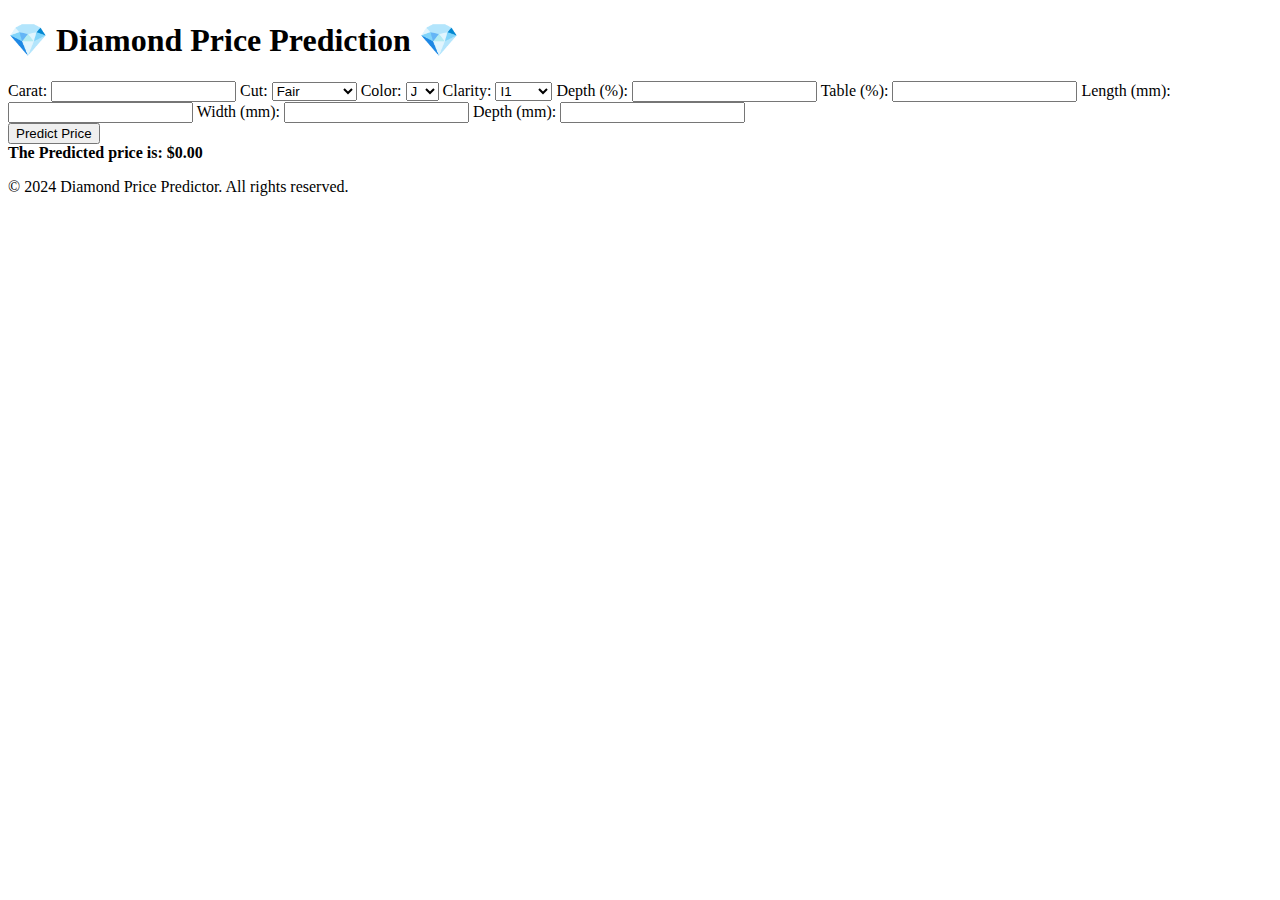
==== templates/index.html @ 9c6b01cf "ui-created" ====
<!DOCTYPE html>
<html lang="en">

<head>
    <meta charset="UTF-8">
    <meta name="viewport" content="width=device-width, initial-scale=1.0">

    <title>Diamond Price Prediction</title>
    <link rel="icon" href="https://clipart-library.com/images/dc48RnKni.png" type="image/x-icon">

    <link rel="stylesheet" href="static/styles.css">
    <link href="https://fonts.googleapis.com/css2?family=Roboto:wght@400;700&display=swap" rel="stylesheet">
</head>

<body>
    <h1>💎 Diamond Price Prediction 💎</h1>

    <div class="container">
        <form id="prediction-form">

            <div class="grid-container">

                <label for="carat">Carat:</b></label>
                <input type="number" id="carat" required>
                
                <label for="cut">Cut:</label>
                <select id="cut" required>
                    <option value="Fair">Fair</option>
                    <option value="Good">Good</option>
                    <option value="Very Good">Very Good</option>
                    <option value="Premium">Premium</option>
                    <option value="Ideal">Ideal</option>
                </select>
                
                <label for="color">Color:</label>
                <select id="color" required>
                    <option value="J">J</option>
                    <option value="I">I</option>
                    <option value="H">H</option>
                    <option value="G">G</option>
                    <option value="F">F</option>
                    <option value="E">E</option>
                    <option value="D">D</option>
                </select>
                
                <label for="clarity">Clarity:</label>
                <select id="clarity" required>
                    <option value="I1">I1</option>
                    <option value="SI2">SI2</option>
                    <option value="SI1">SI1</option>
                    <option value="VS2">VS2</option>
                    <option value="VS1">VS1</option>
                    <option value="VVS2">VVS2</option>
                    <option value="VVS1">VVS1</option>
                    <option value="IF">IF</option>
                </select>

                <label for="depth">Depth (%):</label>
                <input type="number" id="depth" required step="0.01">
                
                <label for="table">Table (%):</label>
                <input type="number" id="table" required step="0.01">
                
                <label for="x">Length (mm):</label>
                <input type="number" id="x" required step="0.01">
                
                <label for="y">Width (mm):</label>
                <input type="number" id="y" required step="0.01">
                
                <label for="z">Depth (mm):</label>
                <input type="number" id="z" required step="0.01">

            </div>

            <button type="submit">Predict Price</button>
            
        </form>
        
        <div id="result" class="result"><b>The Predicted price is: $0.00</b></div>
    </div>

    <footer>
        <p>&copy; 2024 Diamond Price Predictor. All rights reserved.</p>
    </footer>

</body>
</html>
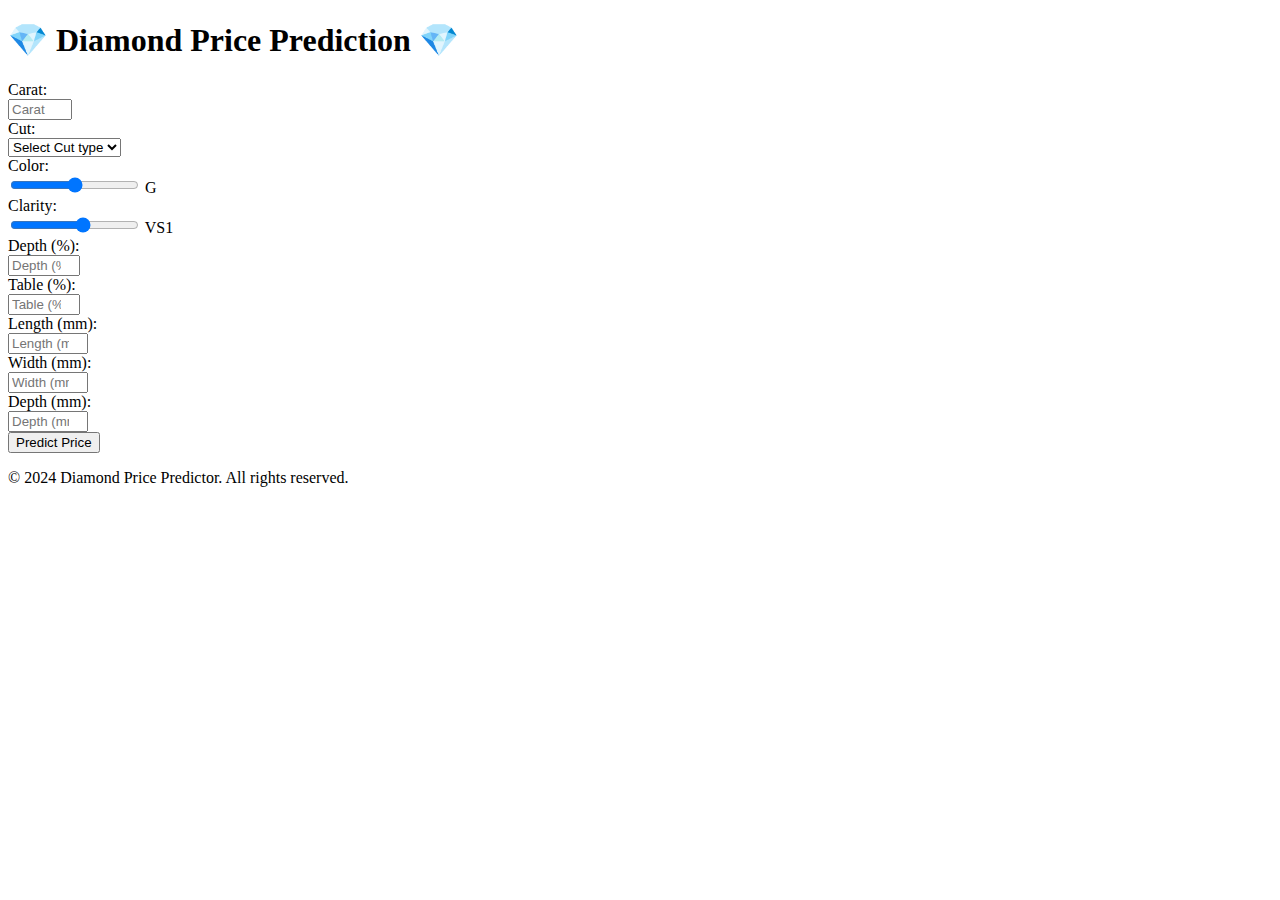
==== commit d758c4f0: "ui-created" ====
--- a/templates/index.html
+++ b/templates/index.html
@@ -7,7 +7,7 @@
 
     <title>Diamond Price Prediction</title>
     <link rel="icon" href="https://clipart-library.com/images/dc48RnKni.png" type="image/x-icon">
-
+    
     <link rel="stylesheet" href="static/styles.css">
     <link href="https://fonts.googleapis.com/css2?family=Roboto:wght@400;700&display=swap" rel="stylesheet">
 </head>
@@ -16,72 +16,105 @@
     <h1>💎 Diamond Price Prediction 💎</h1>
 
     <div class="container">
-        <form id="prediction-form">
+
+        <form id="prediction-form" action="/result" method="post">
 
             <div class="grid-container">
 
-                <label for="carat">Carat:</b></label>
-                <input type="number" id="carat" required>
-                
+                <label for="carat">Carat:</label>
+                <div class="input-with-value">
+                    <input type="number" name="carat" id="carat" min="0.1" max="5" step="0.1" placeholder="Carat" required>
+                </div>
+
                 <label for="cut">Cut:</label>
-                <select id="cut" required>
-                    <option value="Fair">Fair</option>
-                    <option value="Good">Good</option>
-                    <option value="Very Good">Very Good</option>
-                    <option value="Premium">Premium</option>
-                    <option value="Ideal">Ideal</option>
-                </select>
-                
+                <div class="input-with-value">
+                    <select name="cut" id="cut" required>
+                        <option selected disabled>Select Cut type</option>
+                        <option value="0">Fair</option>
+                        <option value="1">Good</option>
+                        <option value="2">Very Good</option>
+                        <option value="3">Premium</option>
+                        <option value="4">Ideal</option>
+                    </select>
+                </div>
+
                 <label for="color">Color:</label>
-                <select id="color" required>
-                    <option value="J">J</option>
-                    <option value="I">I</option>
-                    <option value="H">H</option>
-                    <option value="G">G</option>
-                    <option value="F">F</option>
-                    <option value="E">E</option>
-                    <option value="D">D</option>
-                </select>
-                
+                <div class="input-with-value">
+                    <input type="range" name="color" id="color" min="0" max="6" value="3" required>
+                    <span id="color-value">G</span>
+                </div>
+
                 <label for="clarity">Clarity:</label>
-                <select id="clarity" required>
-                    <option value="I1">I1</option>
-                    <option value="SI2">SI2</option>
-                    <option value="SI1">SI1</option>
-                    <option value="VS2">VS2</option>
-                    <option value="VS1">VS1</option>
-                    <option value="VVS2">VVS2</option>
-                    <option value="VVS1">VVS1</option>
-                    <option value="IF">IF</option>
-                </select>
+                <div class="input-with-value">
+                    <input type="range" name="clarity" id="clarity" min="0" max="7" value="4" required>
+                    <span id="clarity-value">VS2</span>
+                </div>
 
                 <label for="depth">Depth (%):</label>
-                <input type="number" id="depth" required step="0.01">
-                
+                <div class="input-with-value">
+                    <input type="number" name="depth" id="depth" min="50" max="75" step="0.2" placeholder="Depth (%)" required>
+                </div>
+
                 <label for="table">Table (%):</label>
-                <input type="number" id="table" required step="0.01">
-                
+                <div class="input-with-value">
+                    <input type="number" name="table" id="table" min="45" max="85" step="0.2" placeholder="Table (%)" required>
+                </div>
+
                 <label for="x">Length (mm):</label>
-                <input type="number" id="x" required step="0.01">
-                
+                <div class="input-with-value">
+                    <input type="number" name="x" id="x" min="0.1" max="10.5" step="0.01" placeholder="Length (mm)" required>
+                </div>
+
                 <label for="y">Width (mm):</label>
-                <input type="number" id="y" required step="0.01">
-                
+                <div class="input-with-value">
+                    <input type="number" name="y" id="y" min="0.1" max="10.5" step="0.01" placeholder="Width (mm)" required>
+                </div>
+
                 <label for="z">Depth (mm):</label>
-                <input type="number" id="z" required step="0.01">
+                <div class="input-with-value">
+                    <input type="number" name="z" id="z" min="0.1" max="35" step="0.01" placeholder="Depth (mm)" required>
+                </div>
 
             </div>
 
             <button type="submit">Predict Price</button>
             
         </form>
-        
-        <div id="result" class="result"><b>The Predicted price is: $0.00</b></div>
     </div>
 
     <footer>
         <p>&copy; 2024 Diamond Price Predictor. All rights reserved.</p>
     </footer>
 
+    <!-- JavaScript to show the real-world values for color and clarity -->
+    <script>
+        // Mapping for color and clarity values
+        const colorMap = {
+            0:'J', 1:'I', 2:'H', 3:'G', 4:'F', 5:'E', 6:'D'
+        };
+        const clarityMap = {
+            0:'I1', 1:'SI2', 2:'SI1', 3:'VS2', 4:'VS1', 5:'VVS2', 6:'VVS1', 7:'IF'
+        };
+
+        // Get references to color and clarity range elements and their display spans
+        const colorSlider = document.getElementById('color');
+        const colorValue = document.getElementById('color-value');
+        const claritySlider = document.getElementById('clarity');
+        const clarityValue = document.getElementById('clarity-value');
+
+        // Update the color value display based on colorMap
+        colorSlider.addEventListener('input', function() {
+            colorValue.textContent = colorMap[colorSlider.value];
+        });
+
+        // Update the clarity value display based on clarityMap
+        claritySlider.addEventListener('input', function() {
+            clarityValue.textContent = clarityMap[claritySlider.value];
+        });
+
+        // Initialize the display with default slider values
+        colorValue.textContent = colorMap[colorSlider.value];
+        clarityValue.textContent = clarityMap[claritySlider.value];
+    </script>
 </body>
 </html>
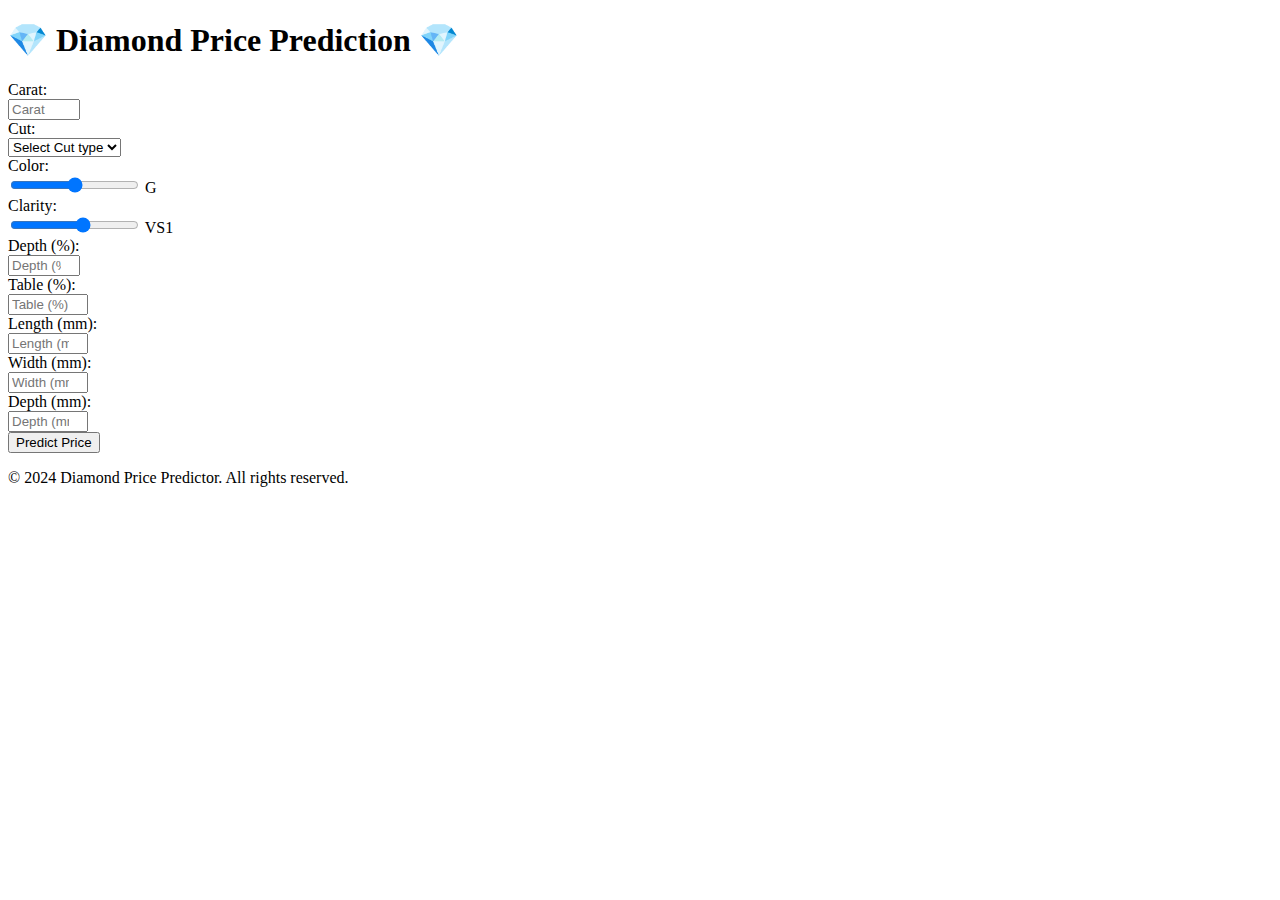
==== commit c11d4d9f: "ui-created" ====
--- a/templates/index.html
+++ b/templates/index.html
@@ -23,51 +23,53 @@
 
                 <label for="carat">Carat:</label>
                 <div class="input-with-value">
-                    <input type="number" name="carat" id="carat" min="0.1" max="5" step="0.1" placeholder="Carat" required>
+                    <input type="number" name="carat" id="carat" min="0.1" max="6" step="0.01" placeholder="Carat" required>
                 </div>
 
                 <label for="cut">Cut:</label>
                 <div class="input-with-value">
                     <select name="cut" id="cut" required>
                         <option selected disabled>Select Cut type</option>
-                        <option value="0">Fair</option>
-                        <option value="1">Good</option>
-                        <option value="2">Very Good</option>
-                        <option value="3">Premium</option>
-                        <option value="4">Ideal</option>
+                        <option value="Fair">Fair</option>
+                        <option value="Good">Good</option>
+                        <option value="Very Good">Very Good</option>
+                        <option value="Premium">Premium</option>
+                        <option value="Ideal">Ideal</option>
                     </select>
                 </div>
 
                 <label for="color">Color:</label>
                 <div class="input-with-value">
-                    <input type="range" name="color" id="color" min="0" max="6" value="3" required>
+                    <input type="range" id="color" min="0" max="6" value="3" required>
                     <span id="color-value">G</span>
+                    <input type="hidden" name="color" id="color-hidden">
                 </div>
 
                 <label for="clarity">Clarity:</label>
                 <div class="input-with-value">
-                    <input type="range" name="clarity" id="clarity" min="0" max="7" value="4" required>
+                    <input type="range" id="clarity" min="0" max="7" value="4" required>
                     <span id="clarity-value">VS2</span>
+                    <input type="hidden" name="clarity" id="clarity-hidden">
                 </div>
 
                 <label for="depth">Depth (%):</label>
                 <div class="input-with-value">
-                    <input type="number" name="depth" id="depth" min="50" max="75" step="0.2" placeholder="Depth (%)" required>
+                    <input type="number" name="depth" id="depth" min="40" max="80" step="0.2" placeholder="Depth (%)" required>
                 </div>
 
                 <label for="table">Table (%):</label>
                 <div class="input-with-value">
-                    <input type="number" name="table" id="table" min="45" max="85" step="0.2" placeholder="Table (%)" required>
+                    <input type="number" name="table" id="table" min="40" max="100" step="0.2" placeholder="Table (%)" required>
                 </div>
 
                 <label for="x">Length (mm):</label>
                 <div class="input-with-value">
-                    <input type="number" name="x" id="x" min="0.1" max="10.5" step="0.01" placeholder="Length (mm)" required>
+                    <input type="number" name="x" id="x" min="0.1" max="11" step="0.01" placeholder="Length (mm)" required>
                 </div>
 
                 <label for="y">Width (mm):</label>
                 <div class="input-with-value">
-                    <input type="number" name="y" id="y" min="0.1" max="10.5" step="0.01" placeholder="Width (mm)" required>
+                    <input type="number" name="y" id="y" min="0.1" max="11" step="0.01" placeholder="Width (mm)" required>
                 </div>
 
                 <label for="z">Depth (mm):</label>
@@ -99,22 +101,30 @@
         // Get references to color and clarity range elements and their display spans
         const colorSlider = document.getElementById('color');
         const colorValue = document.getElementById('color-value');
+        const colorHidden = document.getElementById('color-hidden');
+        
         const claritySlider = document.getElementById('clarity');
         const clarityValue = document.getElementById('clarity-value');
+        const clarityHidden = document.getElementById('clarity-hidden');
 
-        // Update the color value display based on colorMap
+        // Update the color value display and hidden field based on colorMap
         colorSlider.addEventListener('input', function() {
             colorValue.textContent = colorMap[colorSlider.value];
+            colorHidden.value = colorMap[colorSlider.value];
         });
 
-        // Update the clarity value display based on clarityMap
+        // Update the clarity value display and hidden field based on clarityMap
         claritySlider.addEventListener('input', function() {
             clarityValue.textContent = clarityMap[claritySlider.value];
+            clarityHidden.value = clarityMap[claritySlider.value];
         });
 
-        // Initialize the display with default slider values
+        // Initialize the display and hidden field values with default slider values
         colorValue.textContent = colorMap[colorSlider.value];
+        colorHidden.value = colorMap[colorSlider.value];
+        
         clarityValue.textContent = clarityMap[claritySlider.value];
+        clarityHidden.value = clarityMap[claritySlider.value];
     </script>
 </body>
 </html>
